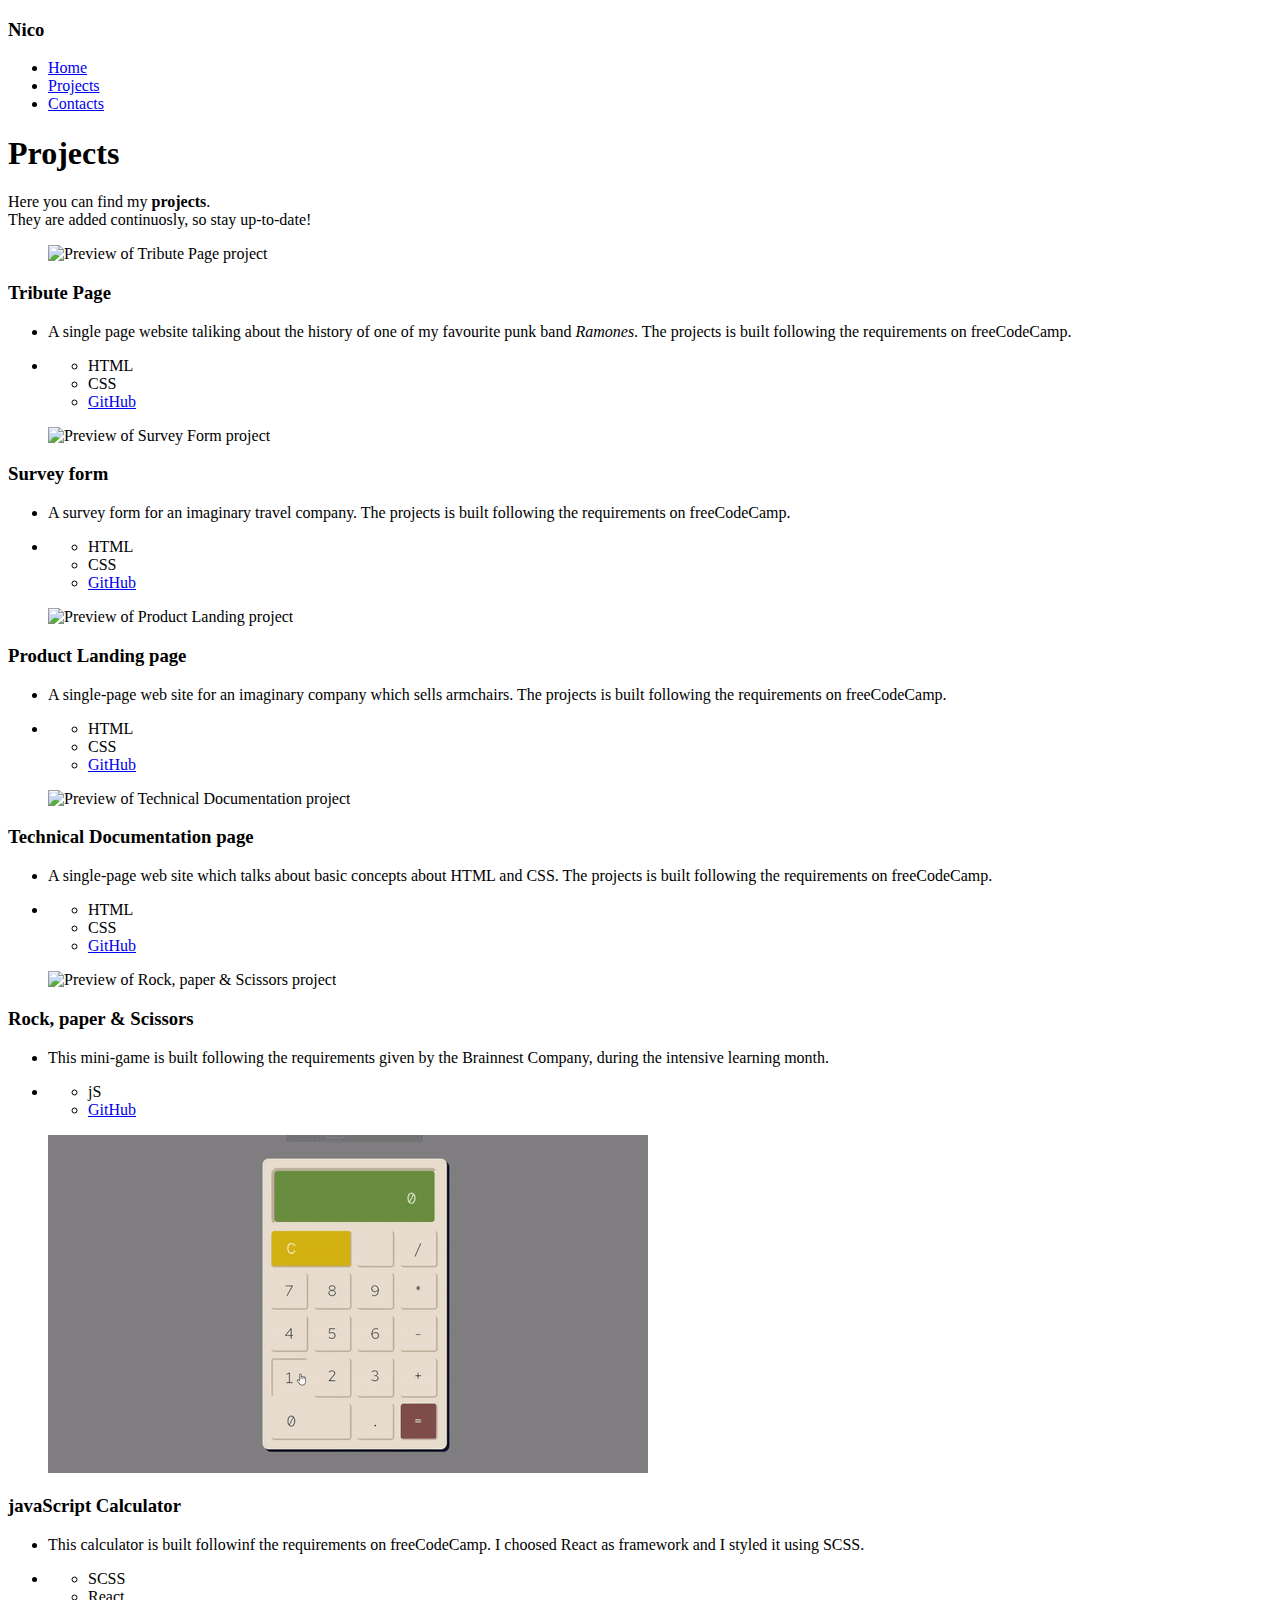
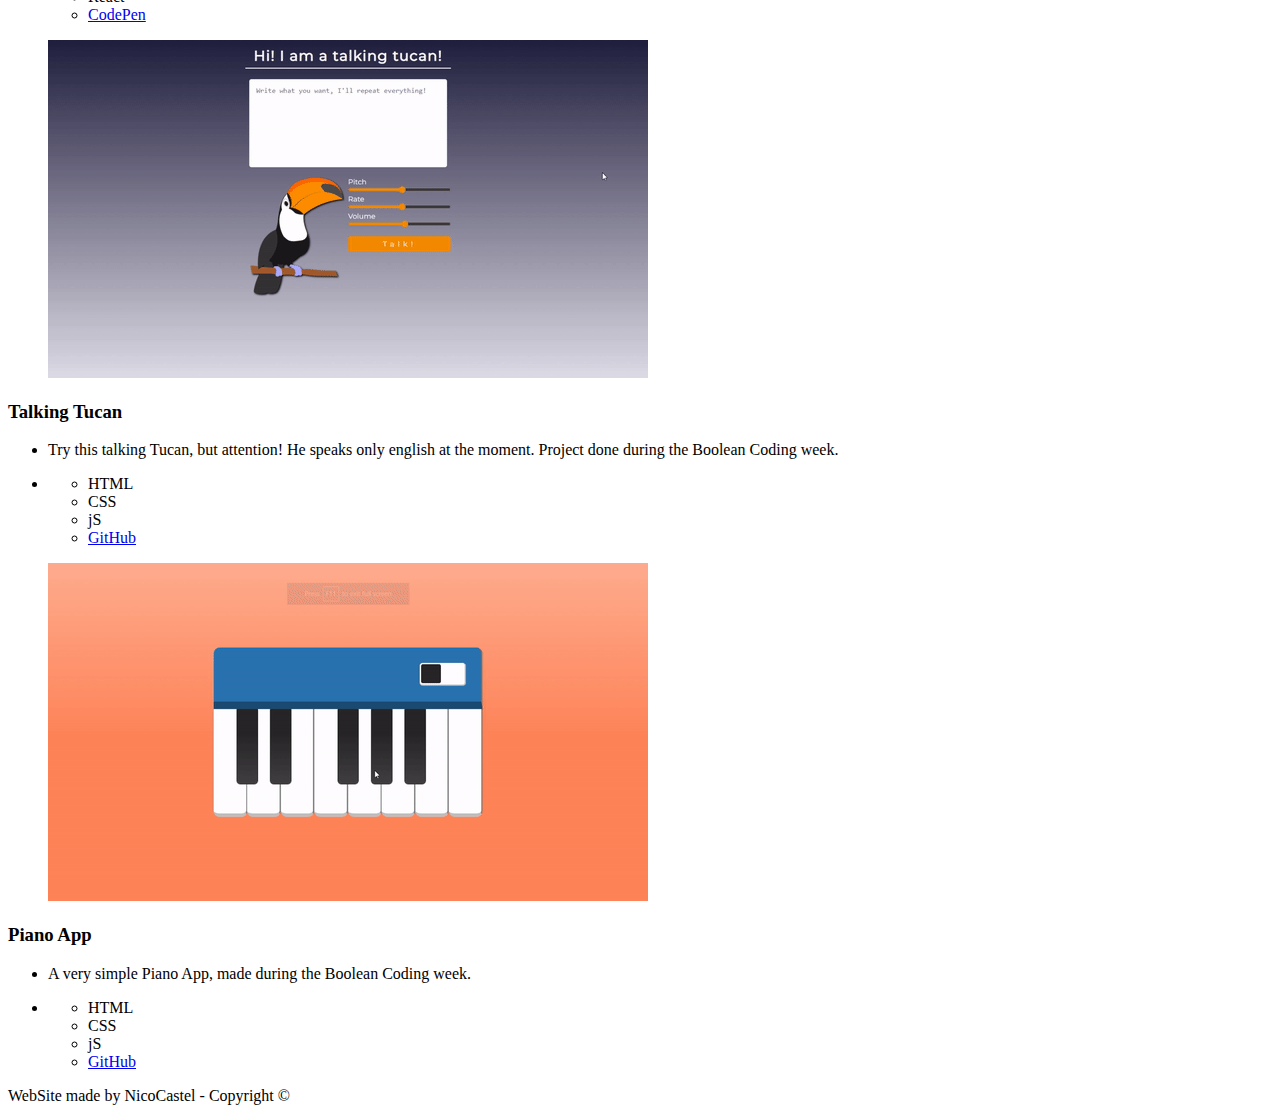
==== pages/projects.html @ fcabe9f3 "Projects added" ====
<!DOCTYPE html>
<html lang="en">
<head>
  <meta charset="UTF-8">
  <meta http-equiv="X-UA-Compatible" content="IE=edge">
  <meta name="viewport" content="width=device-width, initial-scale=1.0">
  <title>projects</title>
  <link rel="stylesheet" href="../style.css">
</head>
<body>
  <header>
    <nav class="navbar dark-section flex-row">
      <h3 class="logo white-text">Nico</h3></li>
      <ul class="navbar-list flex-row gap-12">
        <li><a href="../index.html">Home</a></li>
        <li><a href="./projects.html">Projects</a></li>
        <li><a href="./contacts.html">Contacts</a></li>
      </ul>
    </nav>
  </header>
  <main>
    <section class="dark-section flex-column gap-12">
      <h1 class="white-text">Projects</h1>
      <p>
        Here you can find my <strong>projects</strong>.<br>
        They are added continuosly, so stay up-to-date! 
      </p>
    </section>
      
    <section class="white-section flex-row gap-24 projects">
      <article class="grey-section flex-column gap-12 projects">
        <figure class="image-box projects"> 
          <img class="image projects" src="../images/projects/tribute-page.gif" alt="Preview of Tribute Page project">
        </figure>
        <h3>Tribute Page</h3>
        <ul class="list flex-column gap-42 projects">
          <li>
            <p>
              A single page website taliking about the history of one of my favourite 
              punk band <em>Ramones</em>. The projects is built following the requirements
              on freeCodeCamp.
            </p>
          </li>
          <li>
            <ul class="sub-list flex-row gap-12 projects">
              <li class="sub-list-item projects">HTML</li>
              <li class="sub-list-item projects">CSS</li>
              <li class="sub-list-item link projects">
                <a class="link" href="#">GitHub</a>
              </li>
            </ul>
          </li>
      </article>

      <article class="grey-section flex-column gap-12 projects">
        <figure class="image-box projects"> 
          <img class="image projects" src="../images/projects/survey-form.gif" alt="Preview of Survey Form project">
        </figure>
        <h3>Survey form</h3>
        <ul class="list flex-column gap-42 projects">
          <li>
            <p>
              A survey form for an imaginary travel company. The projects is built 
              following the requirements on freeCodeCamp.
            </p>
          </li>
          <li>
            <ul class="sub-list flex-row gap-12 projects">
              <li class="sub-list-item projects">HTML</li>
              <li class="sub-list-item projects">CSS</li>
              <li class="sub-list-item link projects">
                <a class="link" href="https://github.com/NicoCastelnuovo/survey-form" target="_blank">GitHub</a>
              </li>
            </ul>
          </li>
      </article>

      <article class="grey-section flex-column gap-12 projects">
        <figure class="image-box projects"> 
          <img class="image projects" src="../images/projects/product-landing.gif" alt="Preview of Product Landing project">
        </figure>
        <h3>Product Landing page</h3>
        <ul class="list flex-column gap-42 projects">
          <li>
            <p>
              A single-page web site for an imaginary company which sells armchairs. The 
              projects is built following the requirements on freeCodeCamp.
            </p>
          </li>
          <li>
            <ul class="sub-list flex-row gap-12 projects">
              <li class="sub-list-item projects">HTML</li>
              <li class="sub-list-item projects">CSS</li>
              <li class="sub-list-item link projects">
                <a class="link" href="#">GitHub</a>
              </li>
            </ul>
          </li>
      </article>

      <article class="grey-section flex-column gap-12 projects">
        <figure class="image-box projects"> 
          <img class="image projects" src="../images/projects/technical-documentation.gif" alt="Preview of Technical Documentation project">
        </figure>
        <h3>Technical Documentation page</h3>
        <ul class="list flex-column gap-42 projects">
          <li>
            <p>
              A single-page web site which talks about basic concepts about HTML and 
              CSS. The projects is built following the requirements on freeCodeCamp.
            </p>
          </li>
          <li>
            <ul class="sub-list flex-row gap-12 projects">
              <li class="sub-list-item projects">HTML</li>
              <li class="sub-list-item projects">CSS</li>
              <li class="sub-list-item link projects">
                <a class="link" href="#">GitHub</a>
              </li>
            </ul>
          </li>
      </article>

      <article class="grey-section flex-column gap-12 projects">
        <figure class="image-box projects"> 
          <img class="image projects" src="../images/projects/rock-paper-scissors.jpg" alt="Preview of Rock, paper & Scissors project">
        </figure>
        <h3>Rock, paper & Scissors</h3>
        <ul class="list flex-column gap-42 projects">
          <li>
            <p>
              This mini-game is built following the requirements given by the Brainnest Company, 
              during the intensive learning month.
            </p>
          </li>
          <li>
            <ul class="sub-list flex-row gap-12 projects">
              <li class="sub-list-item projects">jS</li>
              <li class="sub-list-item link projects">
                <a class="link" href="#">GitHub</a>
              </li>
            </ul>
          </li>
      </article>

      <article class="grey-section flex-column gap-12 projects">
        <figure class="image-box projects"> 
          <img class="image projects" src="../images/projects/js-calculator.gif" alt="Preview of javaScript Calculator project">
        </figure>
        <h3>javaScript Calculator</h3>
        <ul class="list flex-column gap-42 projects">
          <li>
            <p>
              This calculator is built followinf the requirements on freeCodeCamp. I choosed 
              React as framework and I styled it using SCSS.
            </p>
          </li>
          <li>
            <ul class="sub-list flex-row gap-12 projects">
              <li class="sub-list-item projects">SCSS</li>
              <li class="sub-list-item projects">React</li>
              <li class="sub-list-item link projects">
                <a class="link" href="https://codepen.io/NicoCastel/pen/OJQZpyL">CodePen</a>
              </li>
            </ul>
          </li>
      </article>

      <article class="grey-section flex-column gap-12 projects">
        <figure class="image-box projects"> 
          <img class="image projects" src="../images/projects/talking-tucan.gif" alt="Preview of Talking Tucan app project">
        </figure>
        <h3>Talking Tucan</h3>
        <ul class="list flex-column gap-42 projects">
          <li>
            <p>
              Try this talking Tucan, but attention! He speaks only english at the 
              moment. Project done during the Boolean Coding week.
            </p>
          </li>
          <li>
            <ul class="sub-list flex-row gap-12 projects">
              <li class="sub-list-item projects">HTML</li>
              <li class="sub-list-item projects">CSS</li>
              <li class="sub-list-item projects">jS</li>
              <li class="sub-list-item link projects">
                <a class="link" href="https://nicocastelnuovo.github.io/talking-tucan-app/">GitHub</a>
              </li>
            </ul>
          </li>
      </article>

      <article class="grey-section flex-column gap-12 projects">
        <figure class="image-box projects"> 
          <img class="image projects" src="../images/projects/piano-app.gif" alt="Preview of Piano app project">
        </figure>
        <h3>Piano App</h3>
        <ul class="list flex-column gap-42 projects">
          <li>
            <p>
              A very simple Piano App, made during the Boolean Coding week.
            </p>
          </li>
          <li>
            <ul class="sub-list flex-row gap-12 projects">
              <li class="sub-list-item projects">HTML</li>
              <li class="sub-list-item projects">CSS</li>
              <li class="sub-list-item projects">jS</li>
              <li class="sub-list-item link projects">
                <a class="link" href="https://nicocastelnuovo.github.io/piano-app/">GitHub</a>
              </li>
            </ul>
          </li>
      </article>

  </main>
  <footer>WebSite made by NicoCastel - Copyright &copy</footer>
</body>
</html>
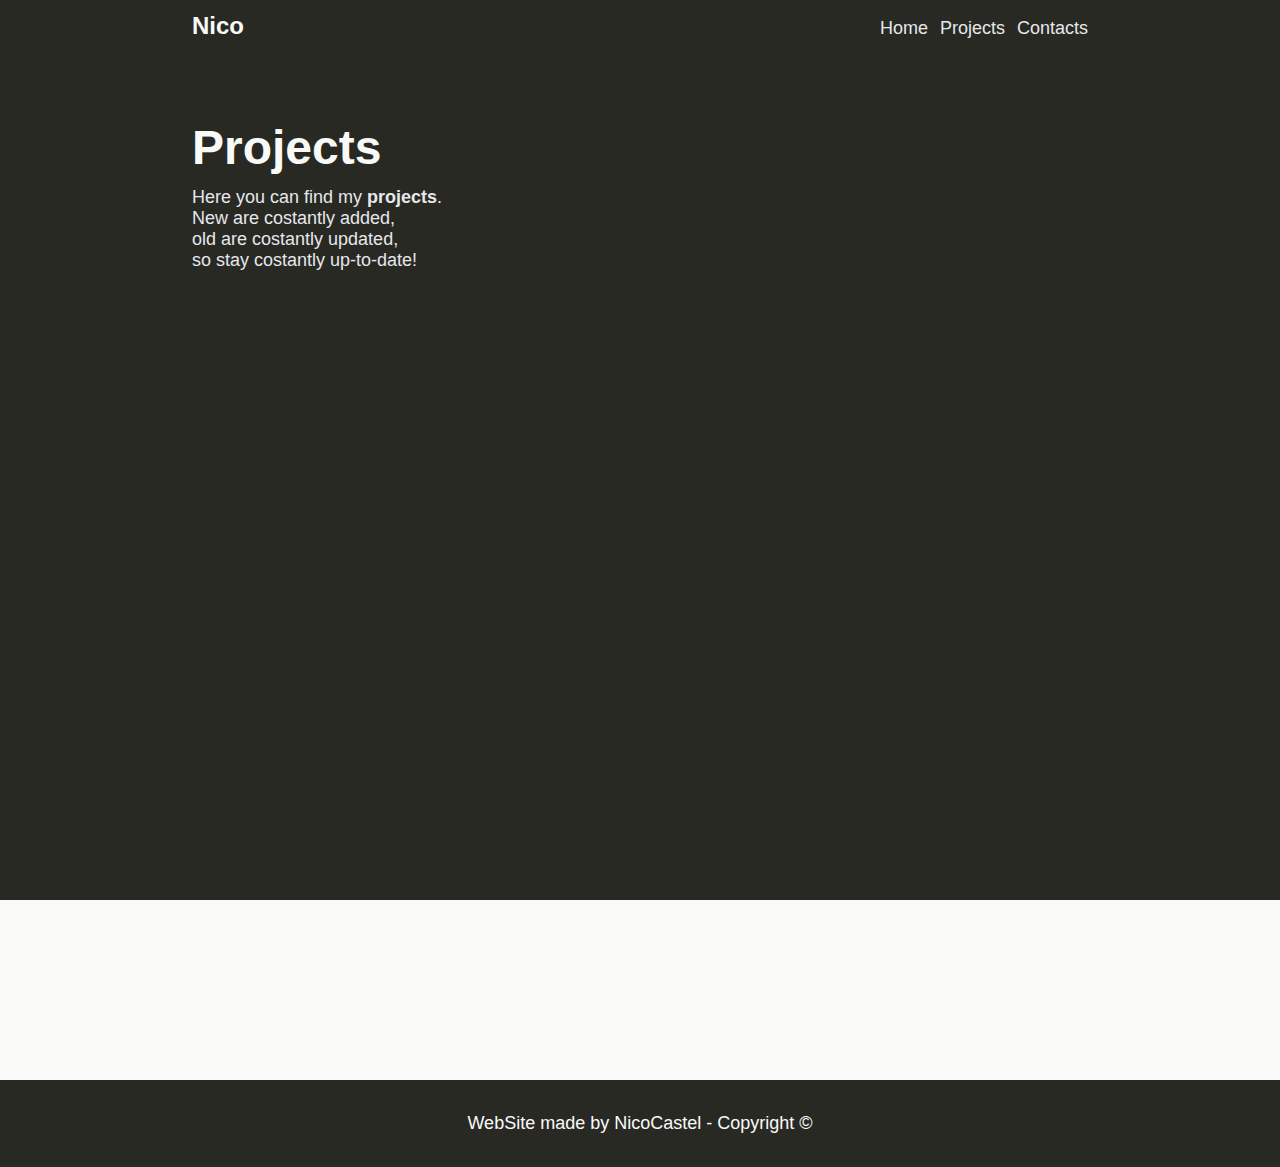
==== commit 3c0a20a3: "Basic responsive version" ====
--- a/pages/projects.html
+++ b/pages/projects.html
@@ -4,8 +4,10 @@
   <meta charset="UTF-8">
   <meta http-equiv="X-UA-Compatible" content="IE=edge">
   <meta name="viewport" content="width=device-width, initial-scale=1.0">
-  <title>projects</title>
+  <title>Nicolò Castelnuovo - Portfolio Projects</title>
   <link rel="stylesheet" href="../style.css">
+  <script src="../scripts/jquery-3.6.0.min.js"></script>
+  <script src="../scripts/projectsScript.js" defer></script>
 </head>
 <body>
   <header>
@@ -23,196 +25,16 @@
       <h1 class="white-text">Projects</h1>
       <p>
         Here you can find my <strong>projects</strong>.<br>
-        They are added continuosly, so stay up-to-date! 
+        New are costantly added,<br>
+        old are costantly updated,<br> 
+        so stay costantly up-to-date!
       </p>
     </section>
       
-    <section class="white-section flex-row gap-24 projects">
-      <article class="grey-section flex-column gap-12 projects">
-        <figure class="image-box projects"> 
-          <img class="image projects" src="../images/projects/tribute-page.gif" alt="Preview of Tribute Page project">
-        </figure>
-        <h3>Tribute Page</h3>
-        <ul class="list flex-column gap-42 projects">
-          <li>
-            <p>
-              A single page website taliking about the history of one of my favourite 
-              punk band <em>Ramones</em>. The projects is built following the requirements
-              on freeCodeCamp.
-            </p>
-          </li>
-          <li>
-            <ul class="sub-list flex-row gap-12 projects">
-              <li class="sub-list-item projects">HTML</li>
-              <li class="sub-list-item projects">CSS</li>
-              <li class="sub-list-item link projects">
-                <a class="link" href="#">GitHub</a>
-              </li>
-            </ul>
-          </li>
-      </article>
-
-      <article class="grey-section flex-column gap-12 projects">
-        <figure class="image-box projects"> 
-          <img class="image projects" src="../images/projects/survey-form.gif" alt="Preview of Survey Form project">
-        </figure>
-        <h3>Survey form</h3>
-        <ul class="list flex-column gap-42 projects">
-          <li>
-            <p>
-              A survey form for an imaginary travel company. The projects is built 
-              following the requirements on freeCodeCamp.
-            </p>
-          </li>
-          <li>
-            <ul class="sub-list flex-row gap-12 projects">
-              <li class="sub-list-item projects">HTML</li>
-              <li class="sub-list-item projects">CSS</li>
-              <li class="sub-list-item link projects">
-                <a class="link" href="https://github.com/NicoCastelnuovo/survey-form" target="_blank">GitHub</a>
-              </li>
-            </ul>
-          </li>
-      </article>
-
-      <article class="grey-section flex-column gap-12 projects">
-        <figure class="image-box projects"> 
-          <img class="image projects" src="../images/projects/product-landing.gif" alt="Preview of Product Landing project">
-        </figure>
-        <h3>Product Landing page</h3>
-        <ul class="list flex-column gap-42 projects">
-          <li>
-            <p>
-              A single-page web site for an imaginary company which sells armchairs. The 
-              projects is built following the requirements on freeCodeCamp.
-            </p>
-          </li>
-          <li>
-            <ul class="sub-list flex-row gap-12 projects">
-              <li class="sub-list-item projects">HTML</li>
-              <li class="sub-list-item projects">CSS</li>
-              <li class="sub-list-item link projects">
-                <a class="link" href="#">GitHub</a>
-              </li>
-            </ul>
-          </li>
-      </article>
-
-      <article class="grey-section flex-column gap-12 projects">
-        <figure class="image-box projects"> 
-          <img class="image projects" src="../images/projects/technical-documentation.gif" alt="Preview of Technical Documentation project">
-        </figure>
-        <h3>Technical Documentation page</h3>
-        <ul class="list flex-column gap-42 projects">
-          <li>
-            <p>
-              A single-page web site which talks about basic concepts about HTML and 
-              CSS. The projects is built following the requirements on freeCodeCamp.
-            </p>
-          </li>
-          <li>
-            <ul class="sub-list flex-row gap-12 projects">
-              <li class="sub-list-item projects">HTML</li>
-              <li class="sub-list-item projects">CSS</li>
-              <li class="sub-list-item link projects">
-                <a class="link" href="#">GitHub</a>
-              </li>
-            </ul>
-          </li>
-      </article>
-
-      <article class="grey-section flex-column gap-12 projects">
-        <figure class="image-box projects"> 
-          <img class="image projects" src="../images/projects/rock-paper-scissors.jpg" alt="Preview of Rock, paper & Scissors project">
-        </figure>
-        <h3>Rock, paper & Scissors</h3>
-        <ul class="list flex-column gap-42 projects">
-          <li>
-            <p>
-              This mini-game is built following the requirements given by the Brainnest Company, 
-              during the intensive learning month.
-            </p>
-          </li>
-          <li>
-            <ul class="sub-list flex-row gap-12 projects">
-              <li class="sub-list-item projects">jS</li>
-              <li class="sub-list-item link projects">
-                <a class="link" href="#">GitHub</a>
-              </li>
-            </ul>
-          </li>
-      </article>
-
-      <article class="grey-section flex-column gap-12 projects">
-        <figure class="image-box projects"> 
-          <img class="image projects" src="../images/projects/js-calculator.gif" alt="Preview of javaScript Calculator project">
-        </figure>
-        <h3>javaScript Calculator</h3>
-        <ul class="list flex-column gap-42 projects">
-          <li>
-            <p>
-              This calculator is built followinf the requirements on freeCodeCamp. I choosed 
-              React as framework and I styled it using SCSS.
-            </p>
-          </li>
-          <li>
-            <ul class="sub-list flex-row gap-12 projects">
-              <li class="sub-list-item projects">SCSS</li>
-              <li class="sub-list-item projects">React</li>
-              <li class="sub-list-item link projects">
-                <a class="link" href="https://codepen.io/NicoCastel/pen/OJQZpyL">CodePen</a>
-              </li>
-            </ul>
-          </li>
-      </article>
-
-      <article class="grey-section flex-column gap-12 projects">
-        <figure class="image-box projects"> 
-          <img class="image projects" src="../images/projects/talking-tucan.gif" alt="Preview of Talking Tucan app project">
-        </figure>
-        <h3>Talking Tucan</h3>
-        <ul class="list flex-column gap-42 projects">
-          <li>
-            <p>
-              Try this talking Tucan, but attention! He speaks only english at the 
-              moment. Project done during the Boolean Coding week.
-            </p>
-          </li>
-          <li>
-            <ul class="sub-list flex-row gap-12 projects">
-              <li class="sub-list-item projects">HTML</li>
-              <li class="sub-list-item projects">CSS</li>
-              <li class="sub-list-item projects">jS</li>
-              <li class="sub-list-item link projects">
-                <a class="link" href="https://nicocastelnuovo.github.io/talking-tucan-app/">GitHub</a>
-              </li>
-            </ul>
-          </li>
-      </article>
-
-      <article class="grey-section flex-column gap-12 projects">
-        <figure class="image-box projects"> 
-          <img class="image projects" src="../images/projects/piano-app.gif" alt="Preview of Piano app project">
-        </figure>
-        <h3>Piano App</h3>
-        <ul class="list flex-column gap-42 projects">
-          <li>
-            <p>
-              A very simple Piano App, made during the Boolean Coding week.
-            </p>
-          </li>
-          <li>
-            <ul class="sub-list flex-row gap-12 projects">
-              <li class="sub-list-item projects">HTML</li>
-              <li class="sub-list-item projects">CSS</li>
-              <li class="sub-list-item projects">jS</li>
-              <li class="sub-list-item link projects">
-                <a class="link" href="https://nicocastelnuovo.github.io/piano-app/">GitHub</a>
-              </li>
-            </ul>
-          </li>
-      </article>
-
+    <section id="projectsGrid">
+      <div id="container" class="white-section flex-row gap-24 projects">
+      </div>
+    </section>
   </main>
   <footer>WebSite made by NicoCastel - Copyright &copy</footer>
 </body>
--- a/style.css
+++ b/style.css
@@ -0,0 +1,396 @@
+/* ----------------------- IMPORTED FONTS ----------------------- */
+@font-face {
+  font-family: 'RobotoThin';
+  src: url(fonts/Roboto-Thin.ttf) format('truetype');
+  font-weight: 100;
+}
+@font-face {
+  font-family: 'RobotoLight';
+  src: url(fonts/Roboto-Light.ttf) format('truetype');
+  font-weight: 300;
+}
+@font-face {
+  font-family: 'RobotoLightItalic';
+  src: url(fonts/Roboto-LightItalic.ttf) format('truetype');
+  font-weight: 300;
+  font-style: italic;
+}
+@font-face {
+  font-family: 'RobotoRegular';
+  src: url(fonts/Roboto-Regular.ttf) format('truetype');
+  font-weight: 400;
+}
+@font-face {
+  font-family: 'RobotoMedium';
+  src: url(fonts/Roboto-Medium.ttf) format('truetype');
+  font-weight: 500;
+}
+@font-face {
+  font-family: 'RobotoExtraBold';
+  src: url(fonts/Roboto-Black.ttf) format('truetype');
+  font-weight: 900;
+}
+
+
+/* ----------------------- DEFAULT STYLES ----------------------- */
+:root {
+  --black: #292924;
+  --yellow: #dfca15;
+  --white: #f9faf8;
+  --grey: #e5e7eb;
+}
+* {
+  margin: 0;
+  padding: 0;
+  box-sizing: border-box;
+}
+html {
+  font: 18px 'RobotoLight', Verdana, sans-serif;
+  color: var(--white);
+  background-color: var(--black);
+  scroll-behavior: smooth;
+}
+footer {
+  font-family: 'RobotoThin', Verdana, sans-serif;
+  text-align: center;
+  padding: 33px;
+}
+ul {
+  list-style: none;
+}
+/* Typography */
+h1, h2, h3 {
+  font-family: 'RobotoExtraBold', Verdana, sans-serif;
+}
+h1 {
+  font-size: 2.6667em; /* 48px */
+}
+h2 {
+  font-size: 2em; /* 36px */
+}
+h3 {
+  font-size: 1.3333em; /* 24px */
+}
+a, p, li, input, textarea, form, figcaption {
+  font: 1em 'RobotoLight', Verdana, sans-serif;
+}
+a {
+  color: var(--grey);
+  text-decoration: none;
+}
+a:hover {
+  color: var(--yellow);
+  transition: 0.4s;
+}
+input, textarea {
+  padding: 9px 15px;
+  border-radius: 6px;
+  border: none;
+}
+textarea {
+  height: 200px;
+}
+figcaption {
+  text-align: center;
+}
+/* Typography colors */
+.white-text {
+  color: var(--white);
+}
+.grey-text {
+  color: var(--grey);
+}
+.blue-text {
+  color: var(--yellow);
+}
+.dark-text {
+  color: var(--black);
+}
+
+
+/* ----------------------- SHARED COMPONENTS / COMMON PATTERN ----------------------- */
+.flex-row {
+  display: flex;
+  flex-direction: row;
+  flex-wrap: wrap;
+}
+.flex-column {
+  display: flex;
+  flex-direction: column;
+}
+.gap-12 {
+  gap: 12px;
+}
+.gap-24 {
+  gap: 24px;
+}
+.gap-33 {
+  gap: 33px;
+}
+.gap-42 {
+  gap: 42px;
+}
+.dark-section {
+  background-color: var(--black);
+  color: var(--grey);
+  height: 100vh;
+  padding: 120px 15%;
+}
+.white-section {
+  background-color: var(--white);
+  color: var(--black);
+  align-items: center;
+  padding: 90px 15%;
+}
+.grey-section {
+  background-color: var(--grey);
+  color: var(--black);
+  padding: 120px 15%;
+}
+.blue-card {
+  color: var(--black);
+  background-color: var(--yellow);
+  padding: 45px 10%;
+  border-radius: 9px;
+}
+.blue-button {
+  font-family: 'RobotoMedium', Verdana, sans-serif;
+  font-size: 1em;
+  color: var(--black);
+  background-color: var(--yellow);
+  padding: 9px 30px;
+  border-radius: 9px;
+  border: none;
+  transition: 0.4s;
+  text-align: center;
+  cursor: pointer;
+  display: flex;
+  justify-content: center;
+  align-items: center;
+}
+.blue-button:hover {
+  color: var(--yellow);
+  background-color: var(--white);
+}
+.white-border {
+  border: 2px solid white;
+}
+/* Navbar & logo */
+.navbar.dark-section {
+  height: auto;
+  padding: 12px 15%;
+  align-items: baseline;
+  position: fixed;
+  width: 100%;
+  z-index: 99;
+}
+.logo {
+  flex-grow: 1;
+  flex-basis: 120px;
+}
+
+
+/* ----------------------- HOME PAGE ----------------------- */
+/* Hero section */
+.dark-section.hero {
+  align-items: center;
+}
+div.hero {
+  width: 350px;
+  flex: 1 1 350px;
+}
+.blue-button.hero {
+  width: 100%;
+}
+.image-box.hero {
+  width: 350px;
+  flex: 1 1 350px;
+}
+.image.hero {
+  width: 100%;
+  border-radius: 3px;
+}
+/* Info section */
+.white-section.info {
+  height: 100vh;
+  text-align: center;
+}
+.list.info {
+  justify-content: center;
+}
+.list-item.info {
+  flex-basis: 10em;
+}
+.figure.info {
+}
+.image-box.info {
+  width: 10em;
+  height: 10em;
+}
+.image.info {
+  width: 100%;
+  height: 100%;
+}
+.image.info:hover {
+  width: 10.5em;
+  height: 10.5em;
+  transition: 0.4s;
+}
+/* Quote section */
+/* .grey-section.home-quote {
+  font: 2em 'RobotoLightItalic', Verdana, sans-serif;
+  text-align: justify;
+}
+figcaption.home-quote {
+  font-size: 0.7em;
+  text-align: right;
+}
+cite.home-quote {
+  font-family: 'RobotoRegular', Verdana, sans-serif;
+} */
+/* Call-to-action section */
+.blue-card.action {
+  flex-wrap: nowrap;
+}
+p.action {
+  flex-grow: 0;
+}
+.blue-button.action {
+  flex: 1 0 180px;
+}
+
+
+/* ----------------------- PROJECTS PAGE ----------------------- */
+.white-section.projects {
+  justify-content: space-evenly;
+  padding: 90px 24px;
+}
+/* Project card */
+.grey-section.projects {
+  width: 350px;
+  height: auto;
+  border-radius: 3px;
+  align-items: center;
+  padding: 0;
+  filter: drop-shadow(3px 3px 6px var(--black));
+}
+/* Project image */
+.image-box.projects { /* necessrio ??????????????????? */
+  /* width: 100%;
+  border-radius: 3px 3px 0 0; */
+}
+.image.projects {
+  width: 100%;
+  border-radius: 3px 3px 0 0;
+}
+.image.projects:hover {
+}
+/* Image description */
+.list.projects {
+  height: 200px;
+  text-align: center;
+  padding: 16px;
+  justify-content: space-between;
+}
+.sub-list.projects {
+  align-items: baseline;
+}
+.sub-list-item.projects {
+  background-color: var(--yellow);
+  padding: 6px 3px;
+  border-radius: 15px;
+}
+.sub-list-item.link.projects {
+  flex-grow: 1;
+  background-color: var(--black);
+}
+.sub-list-item.link.projects .link { /* extend clickable area */
+  display: inline-block;
+  padding: 0.3em 3.3em;
+  margin: -0.3em -3.3em;
+}
+
+
+/* ----------------------- CONTACTS PAGE ----------------------- */
+.dark-section.contacts {
+  flex-wrap: wrap;
+  justify-content: space-between;
+  height: auto;
+}
+/* Contacts */
+
+/* Documents */
+div.documents {
+}
+.list.documents {
+  list-style: circle;
+  margin-left: 3em;
+}
+
+/* Social */
+div.social {
+}
+.image.social {
+  width: 90px;
+  height: 90px;
+}
+.image.social > img {
+  width: 100%;
+  height: 100%;
+}
+.image.social > img:hover {
+  width: 110%;
+  height: 110%;
+}
+
+
+/* Form section */
+/* .blue-button.white-border.contacts {
+  width: 50%;
+  margin: 33px auto 0 auto;
+} */
+
+
+/* ----------------------- MEDIA QUERIES ----------------------- */
+@media screen and (max-width: 494px) {
+  /* Navbar */
+  .logo {
+    text-align: center;
+  }
+}
+@media screen and (max-width: 1200px) {
+  /* Shared components */
+  .blue-card {
+    border-radius: 0;
+  }
+  .no-padding-smart-screen {
+    padding: 0;
+  }
+  /* Navbar */
+  .navbar {
+    justify-content: center;
+  }
+  .navbar-list {
+    flex-grow: 1;
+    justify-content: space-between;
+  }
+  /* Home page - tech stack */
+  .dark-section.hero {
+    height: auto;
+  }
+  .white-section.info {
+    height: auto;
+  }
+  .blue-card.action {
+    flex-wrap: wrap;
+  }
+  /* Home page - Quote section */
+  .grey-section.home-quote {
+    font-size: 1.5em;
+  }
+}
+@media screen and (min-width: 2560px) {
+  html {
+      font-size: 42px;
+  }
+}
